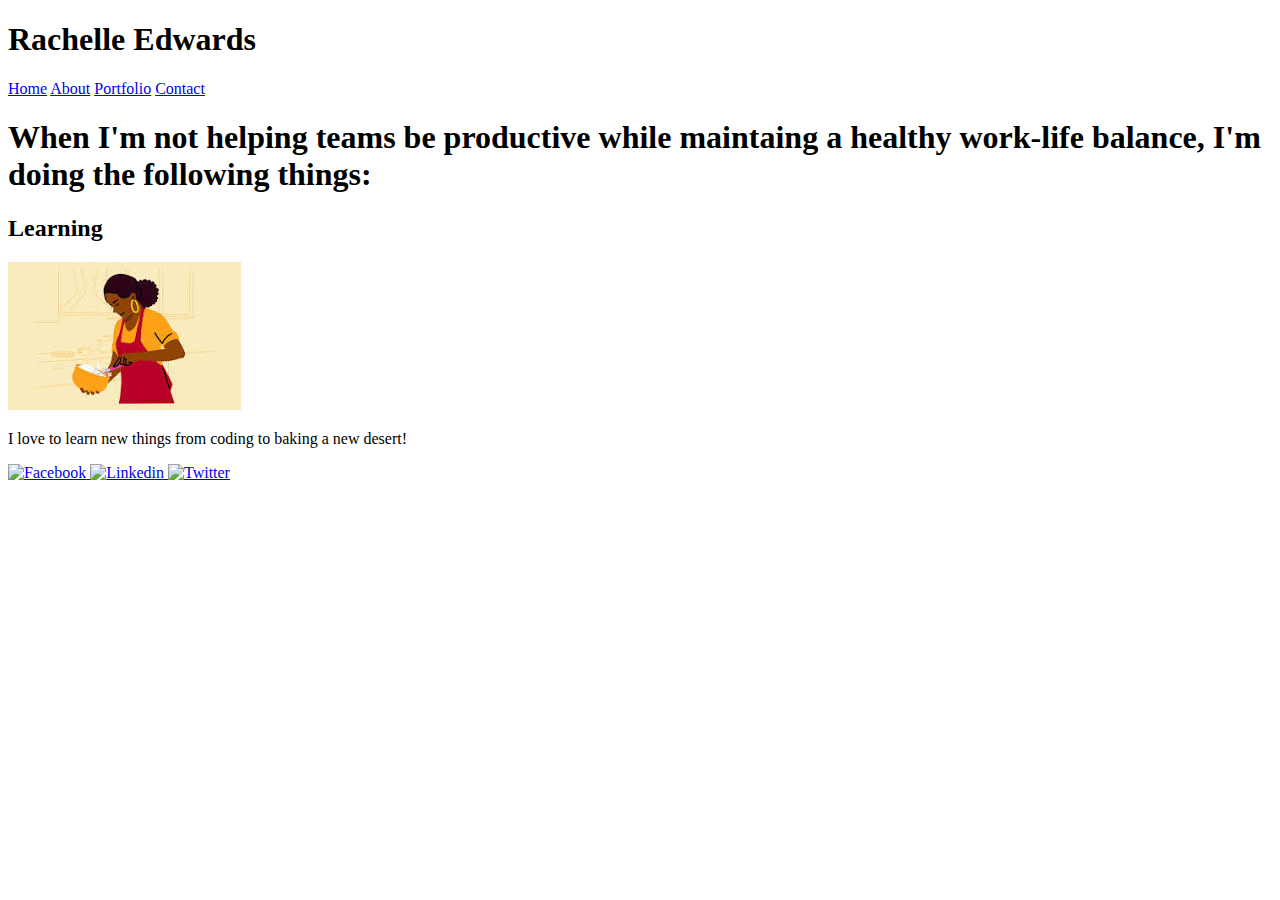
==== about.html @ bd22b019 "saving files" ====
<!DOCTYPE html>
<html lang="en">
  <head>
    <meta charset="UTF-8" />
    <meta http-equiv="X-UA-Compatible" content="IE=edge" />
    <meta name="viewport" content="width=device-width, initial-scale=1.0" />
    <link rel="stylesheet" href="/style.css" />
    <script defer src="/javascript.js"></script>
    <title>Personal Website</title>
  </head>
  <body>
    <nav>
      <div id="logo">
        <h1>Rachelle Edwards</h1>
      </div>
      <div id="links">
        <a href="index.html">Home</a>
        <a class="active" href="about.html">About</a>
        <a href="portfolio.html">Portfolio</a>
        <a href="contact.html">Contact</a>
      </div>
    </nav>
    <main>
      <h1 id="about-header">
        When I'm not helping teams be productive while maintaing a healthy
        work-life balance, I'm doing the following things:
      </h1>
      <section class="about-section">
        <h2>Learning</h2>
        <img class="about-img" src="[data-uri]" alt="biking" />
        <p>
          I love to learn new things from coding to baking a new desert!
        </p>
      </section>
    </main>
    <footer>
      <a href="https://facebook.com" target="_blank">
        <img class="media-link" src="/images/facebook.svg" alt="Facebook" />
      </a>
      <a href="https://linkedin.com" target="_blank">
        <img class="media-link" src="/images/linkedin.svg" alt="Linkedin" />
      </a>
      <a href="https://twitter.com" target="_blank">
        <img class="media-link" src="/images/twitter.svg" alt="Twitter" />
      </a>
    </footer>
  </body>
</html>
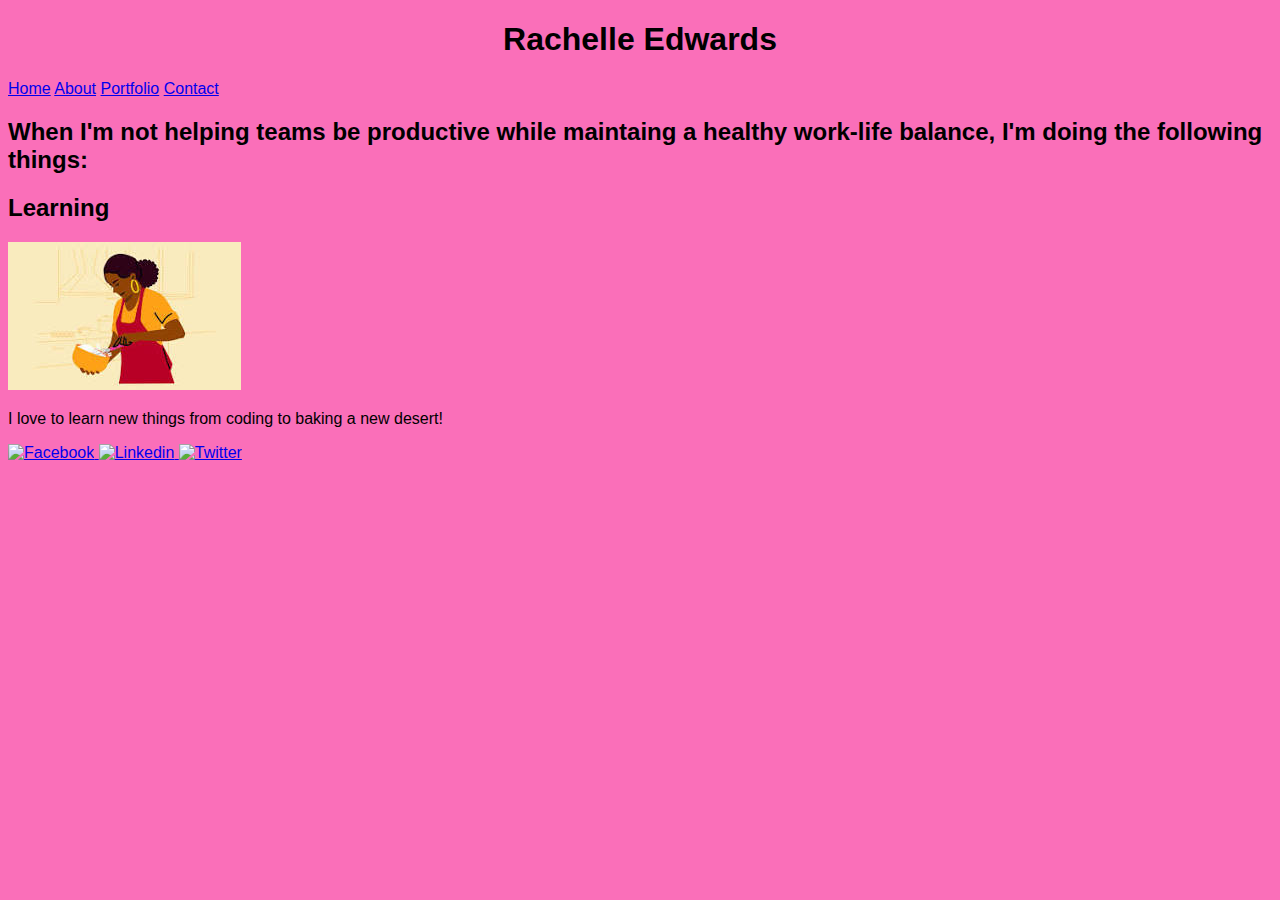
==== commit d17ca14b: "second commit" ====
--- a/about.html
+++ b/about.html
@@ -5,26 +5,34 @@
     <meta http-equiv="X-UA-Compatible" content="IE=edge" />
     <meta name="viewport" content="width=device-width, initial-scale=1.0" />
     <link rel="stylesheet" href="/style.css" />
-    <script defer src="/javascript.js"></script>
     <title>Personal Website</title>
+    <style>
+      body {
+         background-color: #fa6fb9;
+         font-family: Arial, sans-serif;
+     }
+
+     h1 {
+         color: rgb(0, 0, 0);
+         text-align: center;
+     }
+   </style>
   </head>
   <body>
-    <nav>
-      <div id="logo">
+     <div id="logo">
         <h1>Rachelle Edwards</h1>
-      </div>
-      <div id="links">
+     </div>
+      <nav id="links">
         <a href="index.html">Home</a>
-        <a class="active" href="about.html">About</a>
+        <a href="active" href="about.html">About</a>
         <a href="portfolio.html">Portfolio</a>
         <a href="contact.html">Contact</a>
-      </div>
-    </nav>
+      </nav>
     <main>
-      <h1 id="about-header">
+      <h2 id="about-header">
         When I'm not helping teams be productive while maintaing a healthy
         work-life balance, I'm doing the following things:
-      </h1>
+      </h2>
       <section class="about-section">
         <h2>Learning</h2>
         <img class="about-img" src="[data-uri]" alt="biking" />
@@ -44,5 +52,6 @@
         <img class="media-link" src="/images/twitter.svg" alt="Twitter" />
       </a>
     </footer>
+    <script defer src="/lndex.js"></script>
   </body>
 </html>